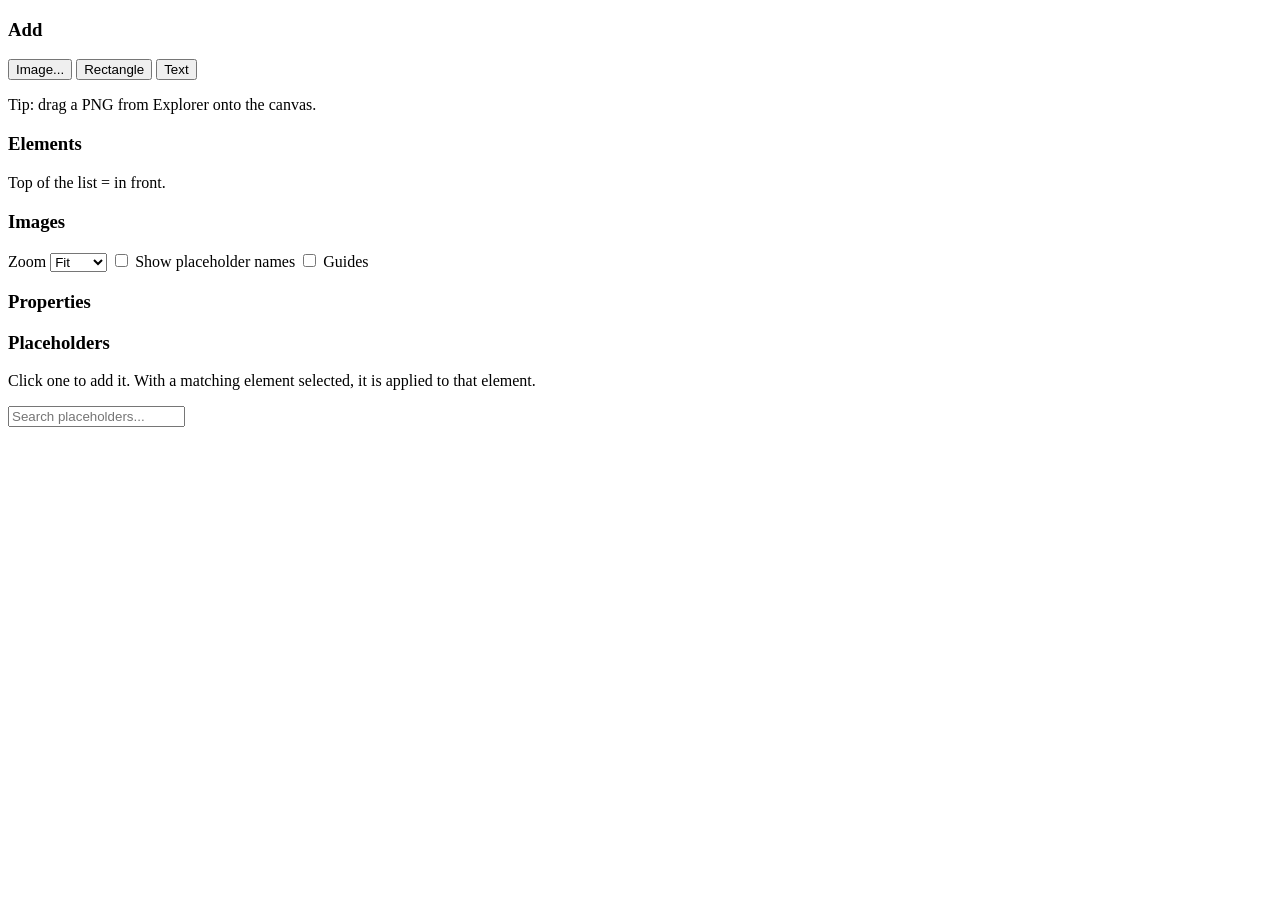
==== overlay-controller-mlbb/overlay-controller-mlbb/wwwroot/editor/index.html @ 9b22795a "added overlay editor and controller" ====
<!DOCTYPE html>
<html lang="en">
<head>
  <meta charset="utf-8">
  <title>Overlay editor</title>
  <link rel="stylesheet" href="/overlay/design.css">
  <link rel="stylesheet" href="/editor/editor.css">
</head>
<body>
<div id="app">

  <!-- Left: add elements, the list of elements, uploaded images -->
  <aside id="left">
    <h3>Add</h3>
    <div class="btns">
      <button id="btn-image">Image...</button>
      <button id="btn-rect">Rectangle</button>
      <button id="btn-text">Text</button>
    </div>
    <input type="file" id="file" accept="image/*" multiple hidden>
    <p class="hint">Tip: drag a PNG from Explorer onto the canvas.</p>

    <h3>Elements</h3>
    <p class="hint">Top of the list = in front.</p>
    <div id="layers"></div>

    <h3>Images</h3>
    <div id="assets"></div>
  </aside>

  <!-- Center: the 1920x1080 canvas -->
  <main id="center">
    <div id="toolbar">
      <label>Zoom
        <select id="zoom">
          <option value="fit">Fit</option>
          <option value="0.25">25%</option>
          <option value="0.5">50%</option>
          <option value="0.75">75%</option>
          <option value="1">100%</option>
        </select>
      </label>
      <label><input type="checkbox" id="chk-names"> Show placeholder names</label>
      <label><input type="checkbox" id="chk-guides"> Guides</label>
      <span id="status"></span>
    </div>
    <div id="viewport">
      <div id="scaler">
        <div id="wrap">
          <div id="stage"></div>
          <div id="sel"></div>
        </div>
      </div>
    </div>
  </main>

  <!-- Right: properties and placeholders -->
  <aside id="right">
    <h3>Properties</h3>
    <div id="props"></div>

    <h3>Placeholders</h3>
    <p class="hint">Click one to add it. With a matching element selected, it is applied to that element.</p>
    <input id="ph-filter" placeholder="Search placeholders...">
    <div id="phs"></div>
  </aside>

</div>

<script src="/overlay/renderer.js"></script>
<script src="/editor/editor.js"></script>
</body>
</html>
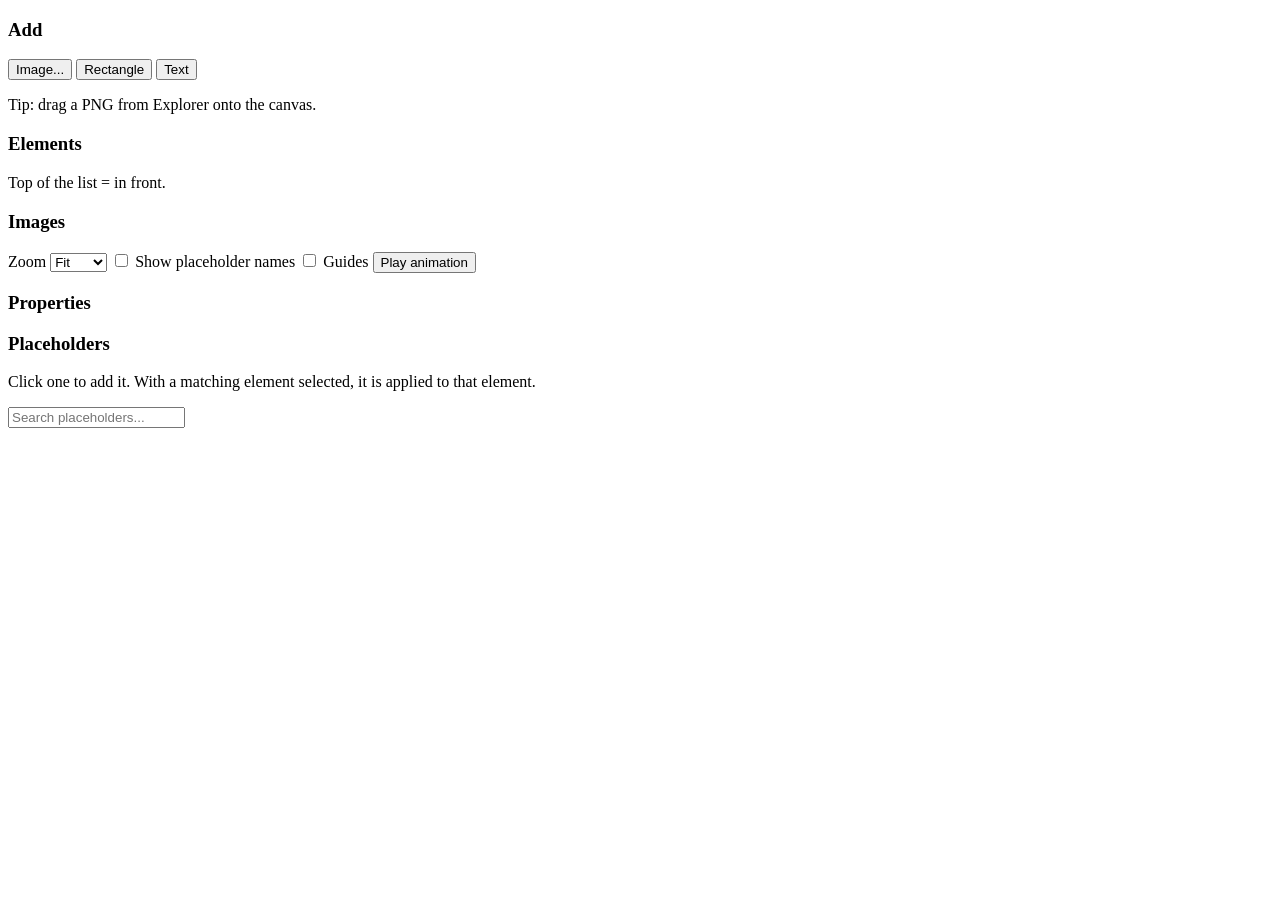
==== commit d521c042: "added editor animation" ====
--- a/overlay-controller-mlbb/overlay-controller-mlbb/wwwroot/editor/index.html
+++ b/overlay-controller-mlbb/overlay-controller-mlbb/wwwroot/editor/index.html
@@ -1,73 +1,79 @@
 <!DOCTYPE html>
 <html lang="en">
-<head>
-  <meta charset="utf-8">
-  <title>Overlay editor</title>
-  <link rel="stylesheet" href="/overlay/design.css">
-  <link rel="stylesheet" href="/editor/editor.css">
+	<head>
+		<meta charset="utf-8">
+			<title>Overlay editor</title>
+			<link rel="stylesheet" href="/overlay/design.css">
+				<link rel="stylesheet" href="/editor/editor.css">
 </head>
-<body>
-<div id="app">
+	<body>
+		<div id="app">
 
-  <!-- Left: add elements, the list of elements, uploaded images -->
-  <aside id="left">
-    <h3>Add</h3>
-    <div class="btns">
-      <button id="btn-image">Image...</button>
-      <button id="btn-rect">Rectangle</button>
-      <button id="btn-text">Text</button>
-    </div>
-    <input type="file" id="file" accept="image/*" multiple hidden>
-    <p class="hint">Tip: drag a PNG from Explorer onto the canvas.</p>
+			<!-- Left: add elements, the list of elements, uploaded images -->
+			<aside id="left">
+				<h3>Add</h3>
+				<div class="btns">
+					<button id="btn-image">Image...</button>
+					<button id="btn-rect">Rectangle</button>
+					<button id="btn-text">Text</button>
+				</div>
+				<input type="file" id="file" accept="image/*" multiple="" hidden="">
+					<p class="hint">Tip: drag a PNG from Explorer onto the canvas.</p>
 
-    <h3>Elements</h3>
-    <p class="hint">Top of the list = in front.</p>
-    <div id="layers"></div>
+					<h3>Elements</h3>
+					<p class="hint">Top of the list = in front.</p>
+					<div id="layers"></div>
 
-    <h3>Images</h3>
-    <div id="assets"></div>
-  </aside>
+					<h3>Images</h3>
+					<div id="assets"></div>
+				</aside>
 
-  <!-- Center: the 1920x1080 canvas -->
-  <main id="center">
-    <div id="toolbar">
-      <label>Zoom
-        <select id="zoom">
-          <option value="fit">Fit</option>
-          <option value="0.25">25%</option>
-          <option value="0.5">50%</option>
-          <option value="0.75">75%</option>
-          <option value="1">100%</option>
-        </select>
-      </label>
-      <label><input type="checkbox" id="chk-names"> Show placeholder names</label>
-      <label><input type="checkbox" id="chk-guides"> Guides</label>
-      <span id="status"></span>
-    </div>
-    <div id="viewport">
-      <div id="scaler">
-        <div id="wrap">
-          <div id="stage"></div>
-          <div id="sel"></div>
-        </div>
-      </div>
-    </div>
-  </main>
+			<!-- Center: the 1920x1080 canvas -->
+			<main id="center">
+				<div id="toolbar">
+					<label>
+						Zoom
+						<select id="zoom">
+							<option value="fit">Fit</option>
+							<option value="0.25">25%</option>
+							<option value="0.5">50%</option>
+							<option value="0.75">75%</option>
+							<option value="1">100%</option>
+						</select>
+					</label>
+					<label>
+						<input type="checkbox" id="chk-names"> Show placeholder names
+					</label>
+					<label>
+						<input type="checkbox" id="chk-guides"> Guides
+					</label>
+					<button id="btn-play">Play animation</button>
+					<span id="status"></span>
+				</div>
+				<div id="viewport">
+					<div id="scaler">
+						<div id="wrap">
+							<div id="stage"></div>
+							<div id="sel"></div>
+						</div>
+					</div>
+				</div>
+			</main>
 
-  <!-- Right: properties and placeholders -->
-  <aside id="right">
-    <h3>Properties</h3>
-    <div id="props"></div>
+			<!-- Right: properties and placeholders -->
+			<aside id="right">
+				<h3>Properties</h3>
+				<div id="props"></div>
 
-    <h3>Placeholders</h3>
-    <p class="hint">Click one to add it. With a matching element selected, it is applied to that element.</p>
-    <input id="ph-filter" placeholder="Search placeholders...">
-    <div id="phs"></div>
-  </aside>
+				<h3>Placeholders</h3>
+				<p class="hint">Click one to add it. With a matching element selected, it is applied to that element.</p>
+				<input id="ph-filter" placeholder="Search placeholders...">
+					<div id="phs"></div>
+				</aside>
 
-</div>
+		</div>
 
-<script src="/overlay/renderer.js"></script>
-<script src="/editor/editor.js"></script>
-</body>
+		<script src="/overlay/renderer.js"></script>
+		<script src="/editor/editor.js"></script>
+	</body>
 </html>
